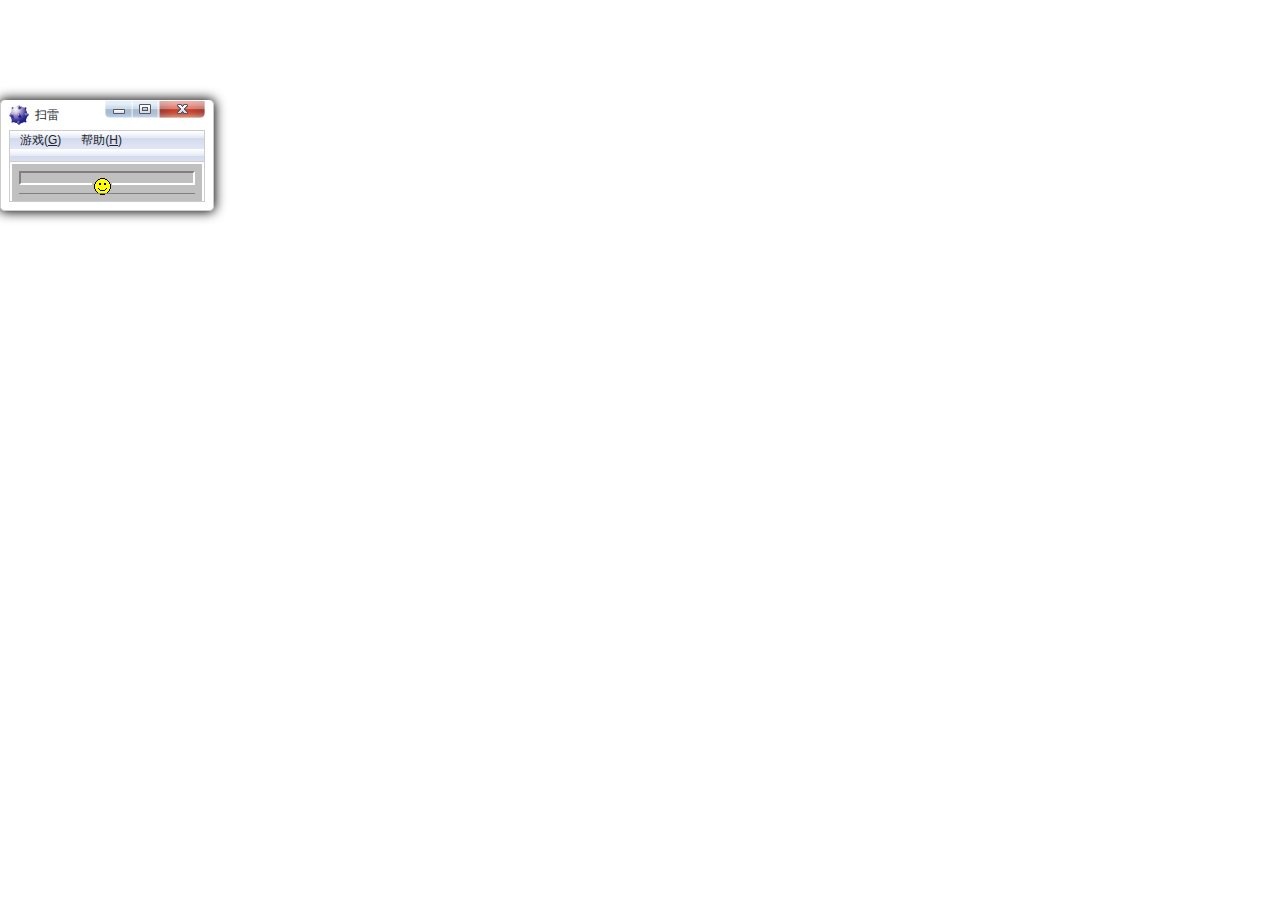
==== minesweeping/index.html @ c806f03c "Add files via upload" ====
<!DOCTYPE html>
<html lang="en">
<head>
    <meta charset="UTF-8">
    <title>Title</title>
    <script src="JQuery/jquery-3.2.1.js"></script>
    <script src="js/Game.js"></script>
    <script src="js/Generate.js"></script>
    <script src="js/LevelSelection.js"></script>
    <script src="js/Features.js"></script>
    <link href="css/bootstrap-4.0.0.css" rel="stylesheet">
    <style>
        *{
            user-select: none;
            list-style: none;
            font-size: 12px;
        }
        .wrapper{
            position: absolute;
            border: 1px solid #ccc;
            border-radius: 5px;
            box-shadow: 0 0 12px 1px black;
            border-top: none;
            margin: 100px auto;
            padding: 0 8px 8px;
        }
        .logo img{
            height: 20px;
        }
        .window-min{
            width: 27px;
            height: 18px;
            background-image: url('images/window_min.bmp');
            border-bottom-left-radius: 5px;
        }
        .window-max{
            width: 27px;
            height: 18px;
            background-image: url('images/window_max.bmp');
        }
        .window-close{
            width: 46px;
            height: 18px;
            color: white;
            background-image: url('images/window_close.bmp');
            border-bottom-right-radius: 5px;
        }
        .nav{
            background-image: url('images/menu_bg.bmp');
            border-bottom: 1px solid #ccc;
        }
        .nav li{
            margin: 0 10px;
        }
        .nav li:hover,.top li:hover{
            cursor: pointer;
        }
        .nav span {
            text-decoration: underline;
        }
        .content{
            background: #c0c0c0;
            padding: 7px;
            border: 2px solid #fff;
            border-bottom:none;
        }
        .features{
            border: 2px solid #808080;
            border-right-color: #fff;
            border-bottom-color: #fff;
            padding: 5px 6px;
            text-align: center;
            position: relative;
            margin-bottom: 8px;
        }
        .game-area{
            position: relative;
            border-bottom: 1px solid #808080;
            border-left: 1px solid #808080;
        }
        .click{
            width: 20px;
            height: 20px;
            display: flex;
            justify-content: center;
            align-items: center;
            position: relative;
            border-right: 1px solid #808080;
            border-top: 1px solid #808080;
            background: #c0c0c0;
        }
        .mask{
            position: absolute;
            top: 0;
            bottom: 0;
            right: 0;
            left: 0;
            margin: auto;
            background: #c0c0c0;
            transition: .3s;
        }
        .mask-white{
            position: absolute;
            width: 100%;
            height: 100%;
            box-shadow: inset 2px 2px 0 0 white;
        }
        .mask-black{
            position: absolute;
            width: 100%;
            height: 100%;
            box-shadow: inset -1px -1px 0 0 #808080;
        }
        .flag{
            position: absolute;
            top: 0;
            bottom: 0;
            right: 0;
            left: 0;
            margin: auto;
            display: flex;
            align-items: center;
            justify-content: center;
        }
        .mask:hover{
            cursor: pointer;
        }
        .victory{
            position: absolute;
            right: 0;
            top: 100%;
            left: 0;
            height: 2px;
            margin: 0 auto;
            z-index: 999;
            background: yellow;
            filter: blur(2px);
            opacity: 0;
            animation: victory 4s linear;
        }
        @keyframes victory {
            from{
                opacity: 1;
                top: 100%;
            }
            to{
                top: 0;
                opacity: 1;
            }
        }
        .blue{
            color: blue;
        }
        .red{
            color: red;
        }
        .green{
            color: green;
        }
        .darkblue{
            color: darkblue;
        }
        .darkred{
            color: darkred;
        }
        .darkgreen{
            color: darkgreen;
        }
        .game-area img{
            display: block;
            height: 80%;
        }
        .flag{
            height: 60%;
        }
        .time img,.flagNum img{
            width: 10px;
            height: 17px;
        }
        .selection{
            top:20px;
            position: absolute;
            background: white;
            z-index: 999;
        }
    </style>
</head>
<body>
<div class="wrapper">
    <div class="top d-flex justify-content-between">
        <div class="logo d-flex align-items-center">
            <img src="images/mine.ico" alt="">
            <span class="mx-2">扫雷</span>
        </div>
        <ul class="buttons d-flex">
            <li class="window-min"></li>
            <li class="window-max"></li>
            <li class="window-close"></li>
        </ul>
    </div>
    <div style="border: 1px solid #ccc;">
        <ul class="m-0 p-0 d-flex nav">
            <li class="position-relative game">
                <p>游戏(<span>G</span>)</p>
                <div class="selection">
                </div>
            </li>

            <li>帮助(<span>H</span>)</li>
        </ul>
        <div class="content">
            <div class="features d-flex justify-content-between">
                <div class="position-absolute face" style="left: 0;right: 10px;top: 3px;bottom: 0;margin: auto">
                    <img src="images/face_normal.bmp" alt="">
                </div>
            </div>
            <div class="game-area"></div>
        </div>
    </div>

</div>
</body>
</html>
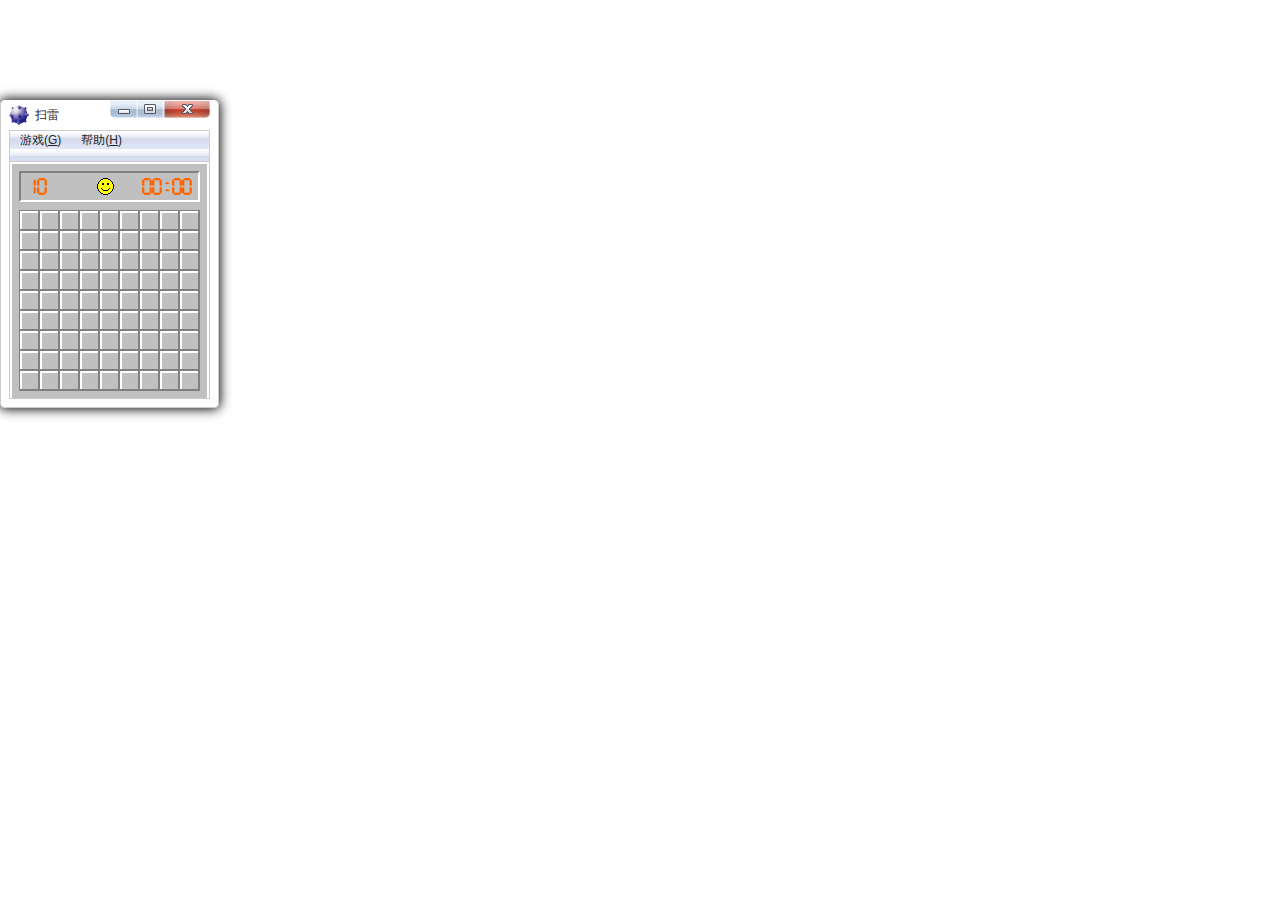
==== commit 68c34982: "Update index.html" ====
--- a/minesweeping/index.html
+++ b/minesweeping/index.html
@@ -7,7 +7,6 @@
     <script src="js/Game.js"></script>
     <script src="js/Generate.js"></script>
     <script src="js/LevelSelection.js"></script>
-    <script src="js/Features.js"></script>
     <link href="css/bootstrap-4.0.0.css" rel="stylesheet">
     <style>
         *{
@@ -220,4 +219,4 @@
 
 </div>
 </body>
-</html>+</html>
